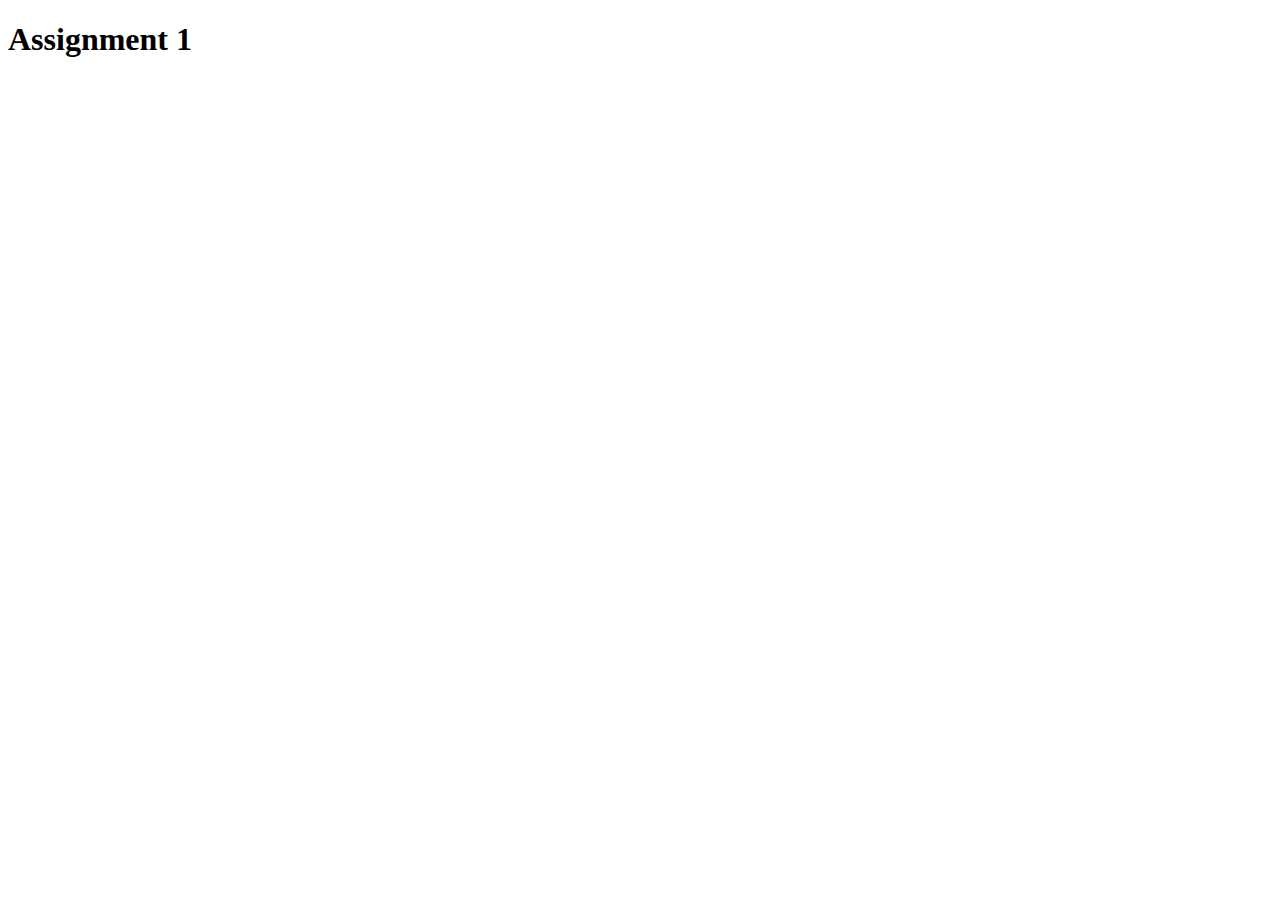
==== html/index.html @ a635f484 "Initial commit" ====
<!DOCTYPE html>
<html>
<head>
    <meta charset='utf-8'>
    <meta http-equiv='X-UA-Compatible' content='IE=edge'>
    <title>Assignment 1</title>
    <meta name='viewport' content='width=device-width, initial-scale=1'>
    <link rel='stylesheet' type='text/css' media='screen' href='main.css'>
    <script src='main.js'></script>
</head>
<body>
    <h1>Assignment 1</h1>
</body>
</html>
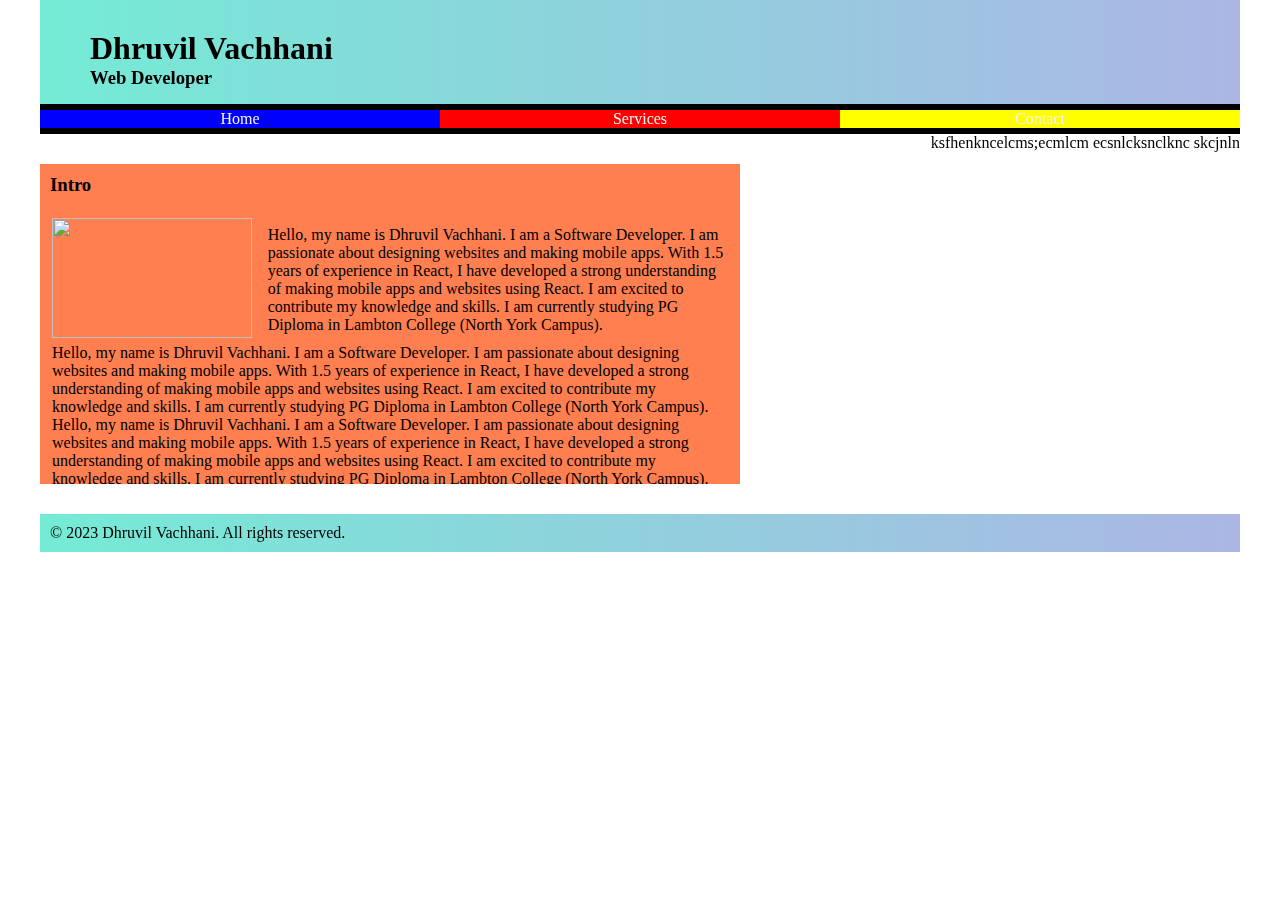
==== commit 2f62c5c0: "half home page completed" ====
--- a/html/index.html
+++ b/html/index.html
@@ -1,14 +1,101 @@
 <!DOCTYPE html>
 <html>
+
 <head>
     <meta charset='utf-8'>
     <meta http-equiv='X-UA-Compatible' content='IE=edge'>
     <title>Assignment 1</title>
     <meta name='viewport' content='width=device-width, initial-scale=1'>
-    <link rel='stylesheet' type='text/css' media='screen' href='main.css'>
-    <script src='main.js'></script>
+    <link rel='stylesheet' type='text/css' media='screen' href='../css/main.css'>
 </head>
+
 <body>
-    <h1>Assignment 1</h1>
+    <header class="header-style">
+        <h1><a href="./index.html" style="text-decoration: none; color: black;">Dhruvil Vachhani</a></h1>
+        <h3>Web Developer</h3>
+    </header>
+    <nav>
+        <a href="./index.html" style="background-color: blue;">Home</a>
+        <a href="" style="background-color: red;">Services</a>
+        <a href="" style="background-color: yellow;">Contact</a>
+    </nav>
+    <section style="float: left; width: 700px;">
+
+        <div class="personal-info-container">
+
+            <h3>Intro</h3>
+            <div class="personal-info">
+                <table>
+                    <tr>
+                        <td>
+                            <img class="img01"
+                    src="https://images.unsplash.com/photo-1522252234503-e356532cafd5?ixlib=rb-4.0.3&ixid=M3wxMjA3fDB8MHxwaG90by1wYWdlfHx8fGVufDB8fHx8fA%3D%3D&auto=format&fit=crop&w=725&q=80"
+                    width="200" height="120">
+                        </td>
+                        <td>
+                            Hello, my name is Dhruvil Vachhani. I am a Software Developer. I am passionate about designing
+                            websites and making mobile apps. With 1.5 years of experience in React, I have developed a strong
+                            understanding of making mobile apps and websites using React.
+                            I am excited to contribute my knowledge and skills. I am currently studying PG Diploma in Lambton
+                            College (North York Campus).
+                        </td>
+                    </tr>
+                    <tr>
+                        <td colspan="2">
+                            Hello, my name is Dhruvil Vachhani. I am a Software Developer. I am passionate about designing
+                            websites and making mobile apps. With 1.5 years of experience in React, I have developed a strong
+                            understanding of making mobile apps and websites using React.
+                            I am excited to contribute my knowledge and skills. I am currently studying PG Diploma in Lambton
+                            College (North York Campus).
+                            Hello, my name is Dhruvil Vachhani. I am a Software Developer. I am passionate about designing
+                            websites and making mobile apps. With 1.5 years of experience in React, I have developed a strong
+                            understanding of making mobile apps and websites using React.
+                            I am excited to contribute my knowledge and skills. I am currently studying PG Diploma in Lambton
+                            College (North York Campus).
+                        </td>
+                    </tr>
+                </table>
+                <p style="text-align: justify;">
+                    Hello, my name is Dhruvil Vachhani. I am a Software Developer. I am passionate about designing
+                    websites and making mobile apps. With 1.5 years of experience in React, I have developed a strong
+                    understanding of making mobile apps and websites using React.
+                    I am excited to contribute my knowledge and skills. I am currently studying PG Diploma in Lambton
+                    College (North York Campus).
+                    Hello, my name is Dhruvil Vachhani. I am a Software Developer. I am passionate about designing
+                    websites and making mobile apps. With 1.5 years of experience in React, I have developed a strong
+                    understanding of making mobile apps and websites using React.
+                    I am excited to contribute my knowledge and skills. I am currently studying PG Diploma in Lambton
+                    College (North York Campus).
+                    Hello, my name is Dhruvil Vachhani. I am a Software Developer. I am passionate about designing
+                    websites and making mobile apps. With 1.5 years of experience in React, I have developed a strong
+                    understanding of making mobile apps and websites using React.
+                    I am excited to contribute my knowledge and skills. I am currently studying PG Diploma in Lambton
+                    College (North York Campus).
+                    Hello, my name is Dhruvil Vachhani. I am a Software Developer. I am passionate about designing
+                    websites and making mobile apps. With 1.5 years of experience in React, I have developed a strong
+                    understanding of making mobile apps and websites using React.
+                    I am excited to contribute my knowledge and skills. I am currently studying PG Diploma in Lambton
+                    College (North York Campus).
+                    Hello, my name is Dhruvil Vachhani. I am a Software Developer. I am passionate about designing
+                    websites and making mobile apps. With 1.5 years of experience in React, I have developed a strong
+                    understanding of making mobile apps and websites using React.
+                                   </p>
+                <img class="img01"
+                    src="https://images.unsplash.com/photo-1522252234503-e356532cafd5?ixlib=rb-4.0.3&ixid=M3wxMjA3fDB8MHxwaG90by1wYWdlfHx8fGVufDB8fHx8fA%3D%3D&auto=format&fit=crop&w=725&q=80"
+                    width="100" height="100">
+            </div>
+        </div>
+    </section>
+    <aside style="float:right;">
+        <p>ksfhenkncelcms;ecmlcm
+            ecsnlcksnclknc
+            skcjnln
+        </p>
+    </aside>
+    <div class="footer">
+        <p>&copy; 2023 Dhruvil Vachhani. All rights reserved.</p>
+    </div>
+
 </body>
+
 </html>--- a/css/main.css
+++ b/css/main.css
@@ -0,0 +1,64 @@
+*{
+    margin:0;
+    padding: 0;
+    font-family: 'Times New Roman', Times, serif;
+}
+body{
+    width: 1200px;
+    align-content: center;
+    justify-content: center;
+    align-items: center;
+    margin: 0 auto;
+}
+header{
+    background: linear-gradient(to right, #74ebd5, #acb6e5);
+    /* position: fixed;
+    width: 1100px; */
+}
+.header-style{
+    padding-top:30px;
+    padding-left: 50px;
+    padding-right: 50px;
+    padding-bottom: 15px;
+}
+nav{
+    display: inline-flex;
+    background-color: black;
+    height: 30px;   
+    position: relative; 
+    align-items: center;
+    justify-content: center;
+    width: 1200px;
+}
+nav a{
+    color: whitesmoke;
+    text-decoration-line: none;
+    text-align: center;
+    align-self: center;
+    flex:1;
+}
+.personal-info-container{
+    margin-top: 30px;
+    margin-bottom: 30px;
+    padding:10px;
+    max-height: 300px;
+    overflow: auto;
+    background-color: coral;
+    max-width: 700px;
+}
+
+.personal-info{
+ margin-top: 20px;
+}
+
+.img01{
+ position: relative;
+ background-color: coral;
+}
+
+.footer{
+    background: linear-gradient(to right, #74ebd5, #acb6e5);
+    margin-top: 30px;
+    padding:10px;
+    clear: both;
+}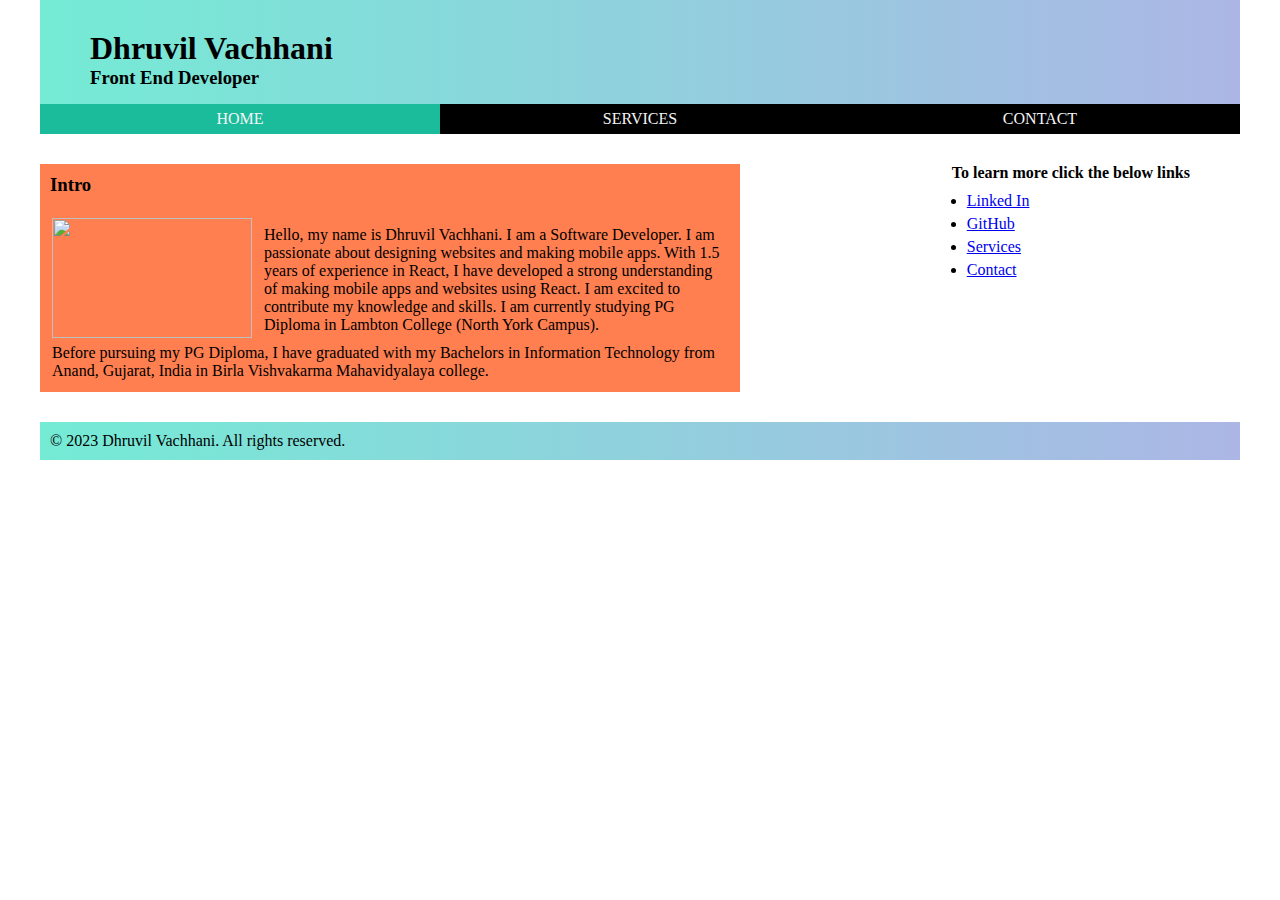
==== commit 15462f57: "homepage completed" ====
--- a/html/index.html
+++ b/html/index.html
@@ -4,94 +4,79 @@
 <head>
     <meta charset='utf-8'>
     <meta http-equiv='X-UA-Compatible' content='IE=edge'>
-    <title>Assignment 1</title>
+    <title>Assignment 1-2</title>
     <meta name='viewport' content='width=device-width, initial-scale=1'>
     <link rel='stylesheet' type='text/css' media='screen' href='../css/main.css'>
 </head>
 
 <body>
     <header class="header-style">
-        <h1><a href="./index.html" style="text-decoration: none; color: black;">Dhruvil Vachhani</a></h1>
-        <h3>Web Developer</h3>
+        <h1><a data-item='Dhruvil Vachhani' href="./index.html">Dhruvil Vachhani</a></h1>
+        <h3>Front End Developer</h3>
     </header>
     <nav>
-        <a href="./index.html" style="background-color: blue;">Home</a>
-        <a href="" style="background-color: red;">Services</a>
-        <a href="" style="background-color: yellow;">Contact</a>
+        <a href="./index.html" class="">Home</a>
+        <a href="./services.html">Services</a>
+        <a href="./contact.html">Contact</a>
+        <div class="animation start-home"></div>
     </nav>
-    <section style="float: left; width: 700px;">
+    <div>
 
-        <div class="personal-info-container">
+        <section style="float: left; width: 700px;">
 
-            <h3>Intro</h3>
-            <div class="personal-info">
-                <table>
-                    <tr>
-                        <td>
-                            <img class="img01"
-                    src="https://images.unsplash.com/photo-1522252234503-e356532cafd5?ixlib=rb-4.0.3&ixid=M3wxMjA3fDB8MHxwaG90by1wYWdlfHx8fGVufDB8fHx8fA%3D%3D&auto=format&fit=crop&w=725&q=80"
-                    width="200" height="120">
-                        </td>
-                        <td>
-                            Hello, my name is Dhruvil Vachhani. I am a Software Developer. I am passionate about designing
-                            websites and making mobile apps. With 1.5 years of experience in React, I have developed a strong
-                            understanding of making mobile apps and websites using React.
-                            I am excited to contribute my knowledge and skills. I am currently studying PG Diploma in Lambton
-                            College (North York Campus).
-                        </td>
-                    </tr>
-                    <tr>
-                        <td colspan="2">
-                            Hello, my name is Dhruvil Vachhani. I am a Software Developer. I am passionate about designing
-                            websites and making mobile apps. With 1.5 years of experience in React, I have developed a strong
-                            understanding of making mobile apps and websites using React.
-                            I am excited to contribute my knowledge and skills. I am currently studying PG Diploma in Lambton
-                            College (North York Campus).
-                            Hello, my name is Dhruvil Vachhani. I am a Software Developer. I am passionate about designing
-                            websites and making mobile apps. With 1.5 years of experience in React, I have developed a strong
-                            understanding of making mobile apps and websites using React.
-                            I am excited to contribute my knowledge and skills. I am currently studying PG Diploma in Lambton
-                            College (North York Campus).
-                        </td>
-                    </tr>
-                </table>
-                <p style="text-align: justify;">
-                    Hello, my name is Dhruvil Vachhani. I am a Software Developer. I am passionate about designing
-                    websites and making mobile apps. With 1.5 years of experience in React, I have developed a strong
-                    understanding of making mobile apps and websites using React.
-                    I am excited to contribute my knowledge and skills. I am currently studying PG Diploma in Lambton
-                    College (North York Campus).
-                    Hello, my name is Dhruvil Vachhani. I am a Software Developer. I am passionate about designing
-                    websites and making mobile apps. With 1.5 years of experience in React, I have developed a strong
-                    understanding of making mobile apps and websites using React.
-                    I am excited to contribute my knowledge and skills. I am currently studying PG Diploma in Lambton
-                    College (North York Campus).
-                    Hello, my name is Dhruvil Vachhani. I am a Software Developer. I am passionate about designing
-                    websites and making mobile apps. With 1.5 years of experience in React, I have developed a strong
-                    understanding of making mobile apps and websites using React.
-                    I am excited to contribute my knowledge and skills. I am currently studying PG Diploma in Lambton
-                    College (North York Campus).
-                    Hello, my name is Dhruvil Vachhani. I am a Software Developer. I am passionate about designing
-                    websites and making mobile apps. With 1.5 years of experience in React, I have developed a strong
-                    understanding of making mobile apps and websites using React.
-                    I am excited to contribute my knowledge and skills. I am currently studying PG Diploma in Lambton
-                    College (North York Campus).
-                    Hello, my name is Dhruvil Vachhani. I am a Software Developer. I am passionate about designing
-                    websites and making mobile apps. With 1.5 years of experience in React, I have developed a strong
-                    understanding of making mobile apps and websites using React.
-                                   </p>
-                <img class="img01"
-                    src="https://images.unsplash.com/photo-1522252234503-e356532cafd5?ixlib=rb-4.0.3&ixid=M3wxMjA3fDB8MHxwaG90by1wYWdlfHx8fGVufDB8fHx8fA%3D%3D&auto=format&fit=crop&w=725&q=80"
-                    width="100" height="100">
+            <div class="personal-info-container">
+
+                <h3>Intro</h3>
+                <div class="personal-info">
+                    <table>
+                        <tr>
+                            <td>
+                                <img class="img01"
+                                    src="https://images.unsplash.com/photo-1522252234503-e356532cafd5?ixlib=rb-4.0.3&ixid=M3wxMjA3fDB8MHxwaG90by1wYWdlfHx8fGVufDB8fHx8fA%3D%3D&auto=format&fit=crop&w=725&q=80"
+                                    width="200" height="120">
+                            </td>
+                            <td>
+                                <p style="margin-left: 10px;">
+                                    Hello, my name is Dhruvil Vachhani. I am a Software Developer. I am passionate about
+                                    designing
+                                    websites and making mobile apps. With 1.5 years of experience in React, I have
+                                    developed
+                                    a strong
+                                    understanding of making mobile apps and websites using React.
+                                    I am excited to contribute my knowledge and skills. I am currently studying PG
+                                    Diploma
+                                    in Lambton
+                                    College (North York Campus).
+                                </p>
+                            </td>
+                        </tr>
+                        <tr>
+                            <td colspan="2">
+                                Before pursuing my PG Diploma, I have graduated with my Bachelors in Information
+                                Technology
+                                from Anand, Gujarat, India in Birla
+                                Vishvakarma Mahavidyalaya college.
+                            </td>
+                        </tr>
+                    </table>
+                </div>
             </div>
-        </div>
-    </section>
-    <aside style="float:right;">
-        <p>ksfhenkncelcms;ecmlcm
-            ecsnlcksnclknc
-            skcjnln
-        </p>
-    </aside>
+        </section>
+        <aside style="float:right; width: 500px; margin-top: 30px;">
+            <div style="float: right; margin-right: 50px;">
+                <h4>To learn more click the below links</h4>
+                <ul style="margin-left:15px;margin-top: 10px;">
+                    <li style="margin-top: 10px;"><a href="https://in.linkedin.com/in/dhruvil-vachhani-a390741a9">Linked
+                            In</a></li>
+                    <li style="margin-top: 5px;"><a href="https://github.com/dhruvilV459?tab=repositories">GitHub</a>
+                    </li>
+                    <li style="margin-top: 5px;"><a href="./services.html">Services</a></li>
+                    <li style="margin-top: 5px;"><a href="./contact.html">Contact</a></li>
+                </ul>
+            </div>
+        </aside>
+    </div>
+
     <div class="footer">
         <p>&copy; 2023 Dhruvil Vachhani. All rights reserved.</p>
     </div>
--- a/css/main.css
+++ b/css/main.css
@@ -12,8 +12,32 @@
 }
 header{
     background: linear-gradient(to right, #74ebd5, #acb6e5);
-    /* position: fixed;
-    width: 1100px; */
+}
+h1 a{
+    text-decoration: none; 
+    color: black;
+    font-weight: 600;
+    transition: all 1s ease-in-out;
+    position: relative;
+
+    &::before {
+        content: attr(data-item);
+        transition: all 1s ease-in-out;
+        color: #6c42e1;
+        position: absolute;
+        top: 0;
+        bottom: 0;
+        left: 0;
+        right: 0;
+        width: 0;
+        overflow: hidden;
+      }
+    
+      &:hover {
+        &::before {
+          width: 100%;
+        }
+      }
 }
 .header-style{
     padding-top:30px;
@@ -35,8 +59,42 @@
     text-decoration-line: none;
     text-align: center;
     align-self: center;
+    z-index: 1;
+    text-transform: uppercase;
+    cursor: pointer;
     flex:1;
 }
+nav .animation {
+    position: absolute;
+    height: 100%;
+    top: 0;
+    z-index: 0;
+    transition: all .5s ease 0s;
+  }
+  a:nth-child(1) {
+    width: 400px;
+  }
+  a:nth-child(2) {
+    width: 210px;
+  }
+  a:nth-child(3) {
+    width: 200px;
+  }
+  nav .start-home, a:nth-child(1):hover~.animation {
+    width: 400px;
+    left: 0;
+    background-color: #1abc9c;
+  }
+  nav .start-services, a:nth-child(2):hover~.animation {
+    width: 400x;
+    left: 400px;
+    background-color: #e74c3c;
+  }
+  nav .start-blog, a:nth-child(3):hover~.animation {
+    width: 400px;
+    left: 800px;
+    background-color: #3498db;
+  }
 .personal-info-container{
     margin-top: 30px;
     margin-bottom: 30px;
